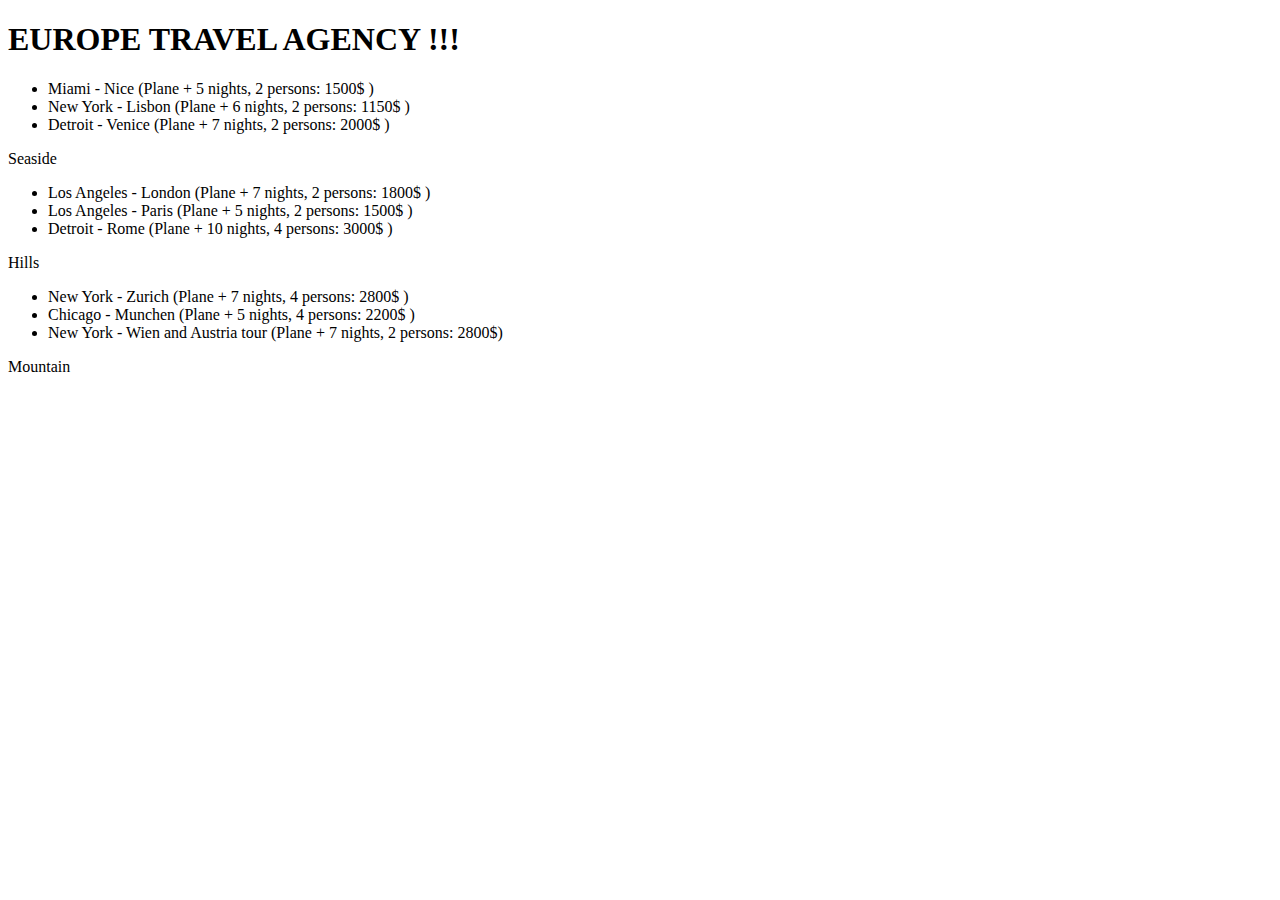
==== module2-solution/index.html @ 80f0ff1b "Create index.html" ====
<!doctype html>
 
<!--<html lang="en"> --><!-- prima non era obbligatorio qeusto attributo lang -->
<html lang="it">
    <head>  <!-- PRIMO ELEMENTO PRINCIPALE DEL FILE: L'HEAD!!! IL PREAMBOLO  -->
        <meta charset="utf-8">
        <meta http-equiv="=X-UA-Compatible" content="IE=edge">
        <meta name="viewport" content="width=device-width, initial-scale=1">
        <title> WEB-DEV ASSIGNMENT 2 </title>
        <!--        CSS STYLE  (scritto in un file esterno)       -->
        <link rel="stylesheet" href="./css/style_diego.css">   
 
        <style>
            
        </style>
    </head>
    <body>        

        <h1 class="main_title"> EUROPE TRAVEL AGENCY  !!!</h1 >
  
 
        
 
        <div style="margin-bottom: 15px;">
            <div class="col-L-1 col-M-1 col-S-1 block_1">
                <section class="bigbox">
                    <ul>
                        <li> Miami - Nice (Plane + 5 nights, 2 persons: 1500$ )  </li>
                        <li> New York - Lisbon (Plane + 6 nights, 2 persons: 1150$ ) </li>
                        <li> Detroit - Venice (Plane + 7 nights, 2 persons: 2000$ ) </li>
                    </ul>                
                </section>
                <section class="smallbox">  Seaside  </section>
            </div>            

            <div class="col-L-1 col-M-1 col-S-1 block_2">
                <section class="bigbox"> 
                    <ul>
                        <li> Los Angeles - London (Plane + 7 nights, 2 persons: 1800$ )    </li>
                        <li> Los Angeles - Paris (Plane + 5 nights, 2 persons: 1500$ )   </li>
                        <li> Detroit - Rome (Plane + 10 nights, 4 persons: 3000$ ) </li>
                    </ul>
                </section>
                <section class="smallbox">  Hills   </section>
            </div>

            <div class="col-L-1 col-M-2 col-S-1 block_3">
                <section class="bigbox">
                    <ul>
                        <li> New York - Zurich (Plane + 7 nights, 4 persons: 2800$ )   </li>
                        <li> Chicago - Munchen (Plane + 5 nights, 4 persons: 2200$ )  </li>
                        <li> New York - Wien and Austria tour (Plane + 7 nights, 2 persons: 2800$) </li>
                    </ul>     
                </section>
                <section class="smallbox quad-M-2"> Mountain  </section>
            </div>
            <p style="clear:left;"></p>
        </div>
 


     </body>
</html>
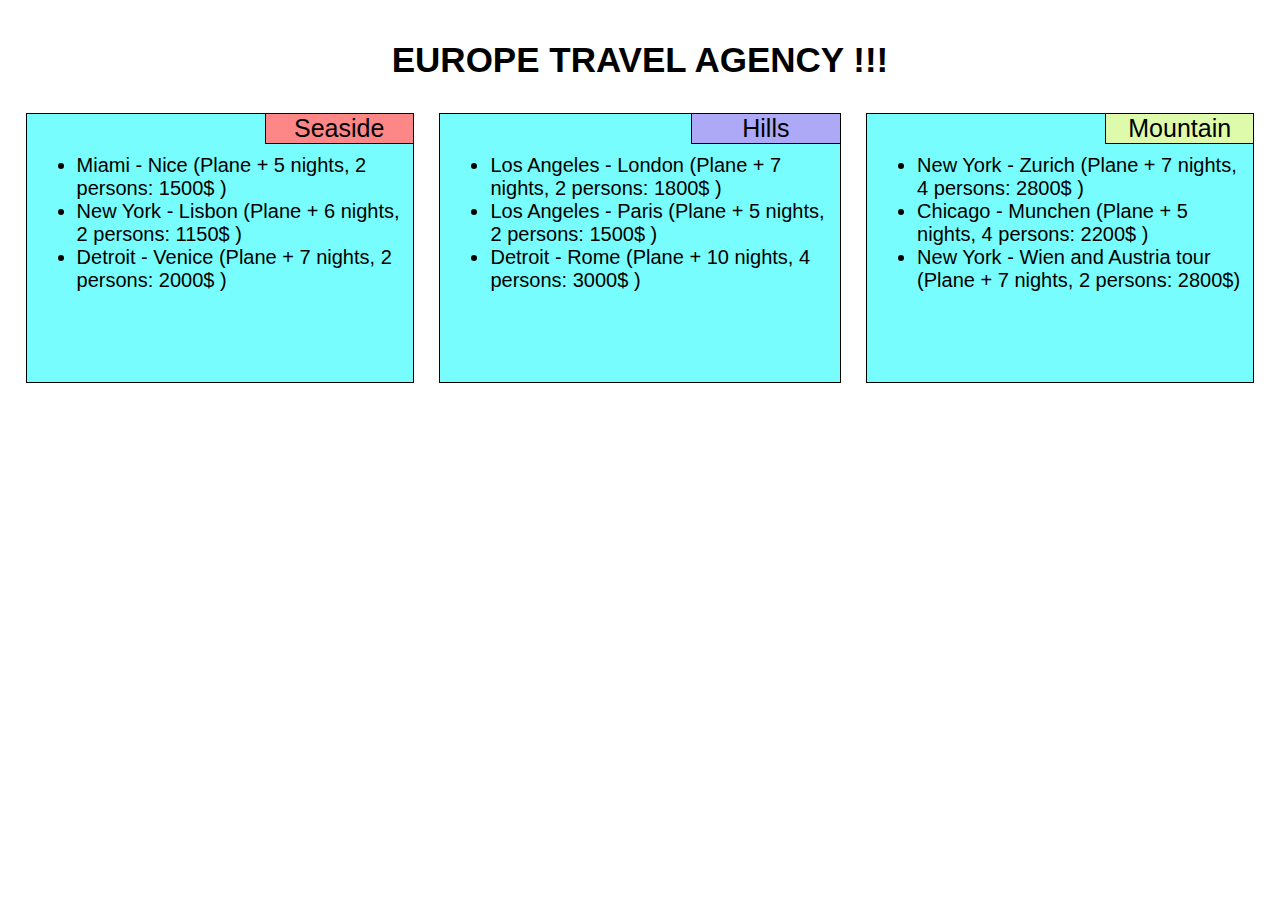
==== commit 834ede7e: "Update index.html" ====
--- a/module2-solution/index.html
+++ b/module2-solution/index.html
@@ -6,7 +6,7 @@
         <meta charset="utf-8">
         <meta http-equiv="=X-UA-Compatible" content="IE=edge">
         <meta name="viewport" content="width=device-width, initial-scale=1">
-        <title> WEB-DEV ASSIGNMENT 2 </title>
+        <title> Luis Diego Pinto ASSIGNMENT 2 </title>
         <!--        CSS STYLE  (scritto in un file esterno)       -->
         <link rel="stylesheet" href="./css/style_diego.css">   
  
--- a/module2-solution/css/style_diego.css
+++ b/module2-solution/css/style_diego.css
@@ -0,0 +1,136 @@
+*{
+    box-sizing: border-box;  
+    font-family  :'Gill Sans', 'Gill Sans MT', Calibri, 'Trebuchet MS', sans-serif
+}
+
+body{
+    margin: 0;
+}
+
+.main_title{
+    text-align:center;
+    font-size: 35px;  
+    margin-top: 40px; 
+    margin-bottom: 20px;    
+}
+
+ 
+/* large cyan boxes containing the text */
+.bigbox {  
+    background-color: rgb(119, 253, 253);
+    font-size: 20px;   
+    border:1px solid black;     
+    padding:20px 10px 10px 10px ;
+    margin:3%;  
+    height:270px;  
+    position:relative;
+    left: 0;
+    right: 0;
+}
+ 
+/* little title boxes on the top right of each big box */
+.smallbox {
+    border:1px solid black; 
+    font-size: 25px;  
+    width:35%;
+    /*height: 15%;*/
+    text-align: center;
+    position:absolute; /* position relative to the parent section position which is set to relative*/   
+    right:0; /*i need to use the position formalism just to align the little box on the right*/
+    top:0;
+    margin-right:3%;
+    margin-top:3%;
+}
+
+/* peculiar options for the single title box colors*/
+.block_1  .smallbox{
+    background-color: rgb(253, 134, 134);
+} 
+.block_2 .smallbox {
+    background-color: rgb(174, 169, 246);
+} 
+.block_3  .smallbox{
+    background-color: rgb(222, 251, 172);
+} 
+
+/* large device (desktop) col-L*/
+@media (min-width:992px) {
+
+    .col-L-1{
+        margin:0;
+        float:left;
+        position:relative;
+        left: 0;
+        right: 0;        
+    }
+    .col-L-1{
+        width:33.333%;
+    }
+    
+    /*extra options for the title and text boxes*/
+    .block_1   section{
+        margin-left:6%; 
+    }
+
+    .block_3   section{
+        margin-right:6%; 
+    }
+
+}
+
+/* medium device (tablet) col-M*/
+@media (min-width:768px) and (max-width:991px){
+
+    .col-M-1,.col-M-2{
+        margin:0;
+        float:left;
+        position:relative;
+        left: 0;
+        right: 0;        
+    }
+    .col-M-1{
+        width:50%;
+    }
+    .col-M-2{
+        width:100%;
+    }
+    .quad-M-2{
+        width:17%;       
+    }
+
+     /*extra options for the title and text boxes*/
+     .block_1   section {
+        margin-left:6%;
+        margin-bottom: 2%;        
+    }
+    .block_2  section  {
+        margin-right:6%;
+        margin-bottom: 2%;
+    }
+    .block_3  section  {
+        margin-top:2%;
+    }
+
+}
+
+/* small  device (mobile phone) col-S*/
+@media (max-width:767px) {
+
+    .col-S-1{
+        margin:0;
+        float:left;
+        position:relative;
+        left: 0;
+        right: 0;        
+    }
+    .col-S-1{
+        width:100%;
+    }
+
+    /*extra options for the title and text boxes*/
+    .block_1 section , .block_2 section  ,.block_3 section{
+        margin-left:6%;        
+        margin-right:6%;
+    }
+
+}
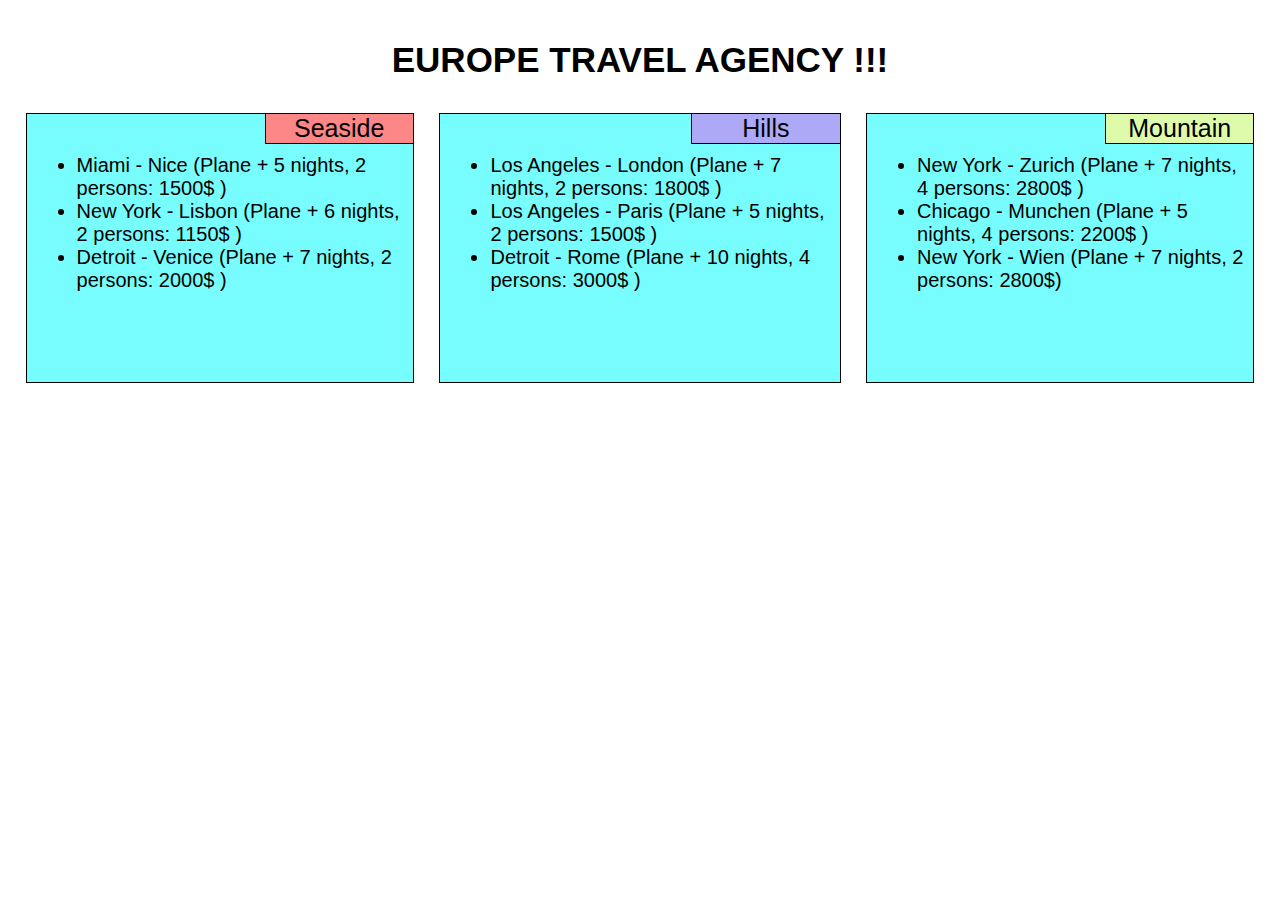
==== commit 2e005882: "Update index.html" ====
--- a/module2-solution/index.html
+++ b/module2-solution/index.html
@@ -49,7 +49,7 @@
                     <ul>
                         <li> New York - Zurich (Plane + 7 nights, 4 persons: 2800$ )   </li>
                         <li> Chicago - Munchen (Plane + 5 nights, 4 persons: 2200$ )  </li>
-                        <li> New York - Wien and Austria tour (Plane + 7 nights, 2 persons: 2800$) </li>
+                        <li> New York - Wien (Plane + 7 nights, 2 persons: 2800$) </li>
                     </ul>     
                 </section>
                 <section class="smallbox quad-M-2"> Mountain  </section>
--- a/module2-solution/css/style_diego.css
+++ b/module2-solution/css/style_diego.css
@@ -17,6 +17,7 @@
  
 /* large cyan boxes containing the text */
 .bigbox {  
+    overflow:hidden;    
     background-color: rgb(119, 253, 253);
     font-size: 20px;   
     border:1px solid black;     
